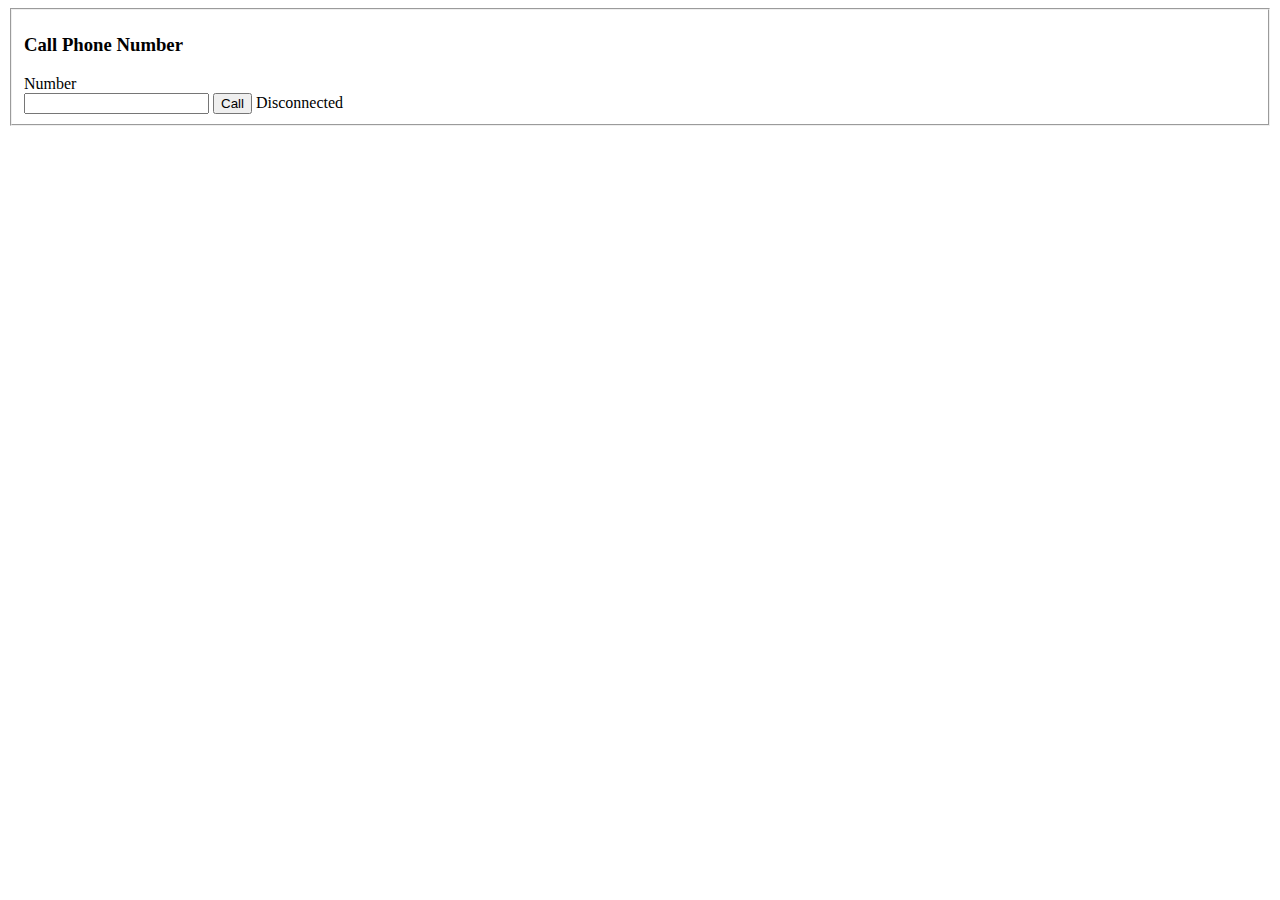
==== samples/callnumber/index.html @ a184aa64 "added link to CDN" ====
<html>
    <head>
        <meta content="text/html;charset=utf-8" http-equiv="Content-Type">
        <meta content="utf-8" http-equiv="encoding">
        <title>Sinch Calling SDK - SimpleCall Phone Number Sample</title>
        <script src="//cdn.sinch.com/latest/sinch.min.js"></script>
    </head>

    <body>
        <form>
            <fieldset>
                <h3>Call Phone Number</h3>
                <label for="to">Number</label><br>
                <input type="text" id="to">
                <button type="button" id="call">Call</button>
                <span id="status">Disconnected</span>
            </fieldset>
        </form>
        <script type="module" src="callnumber.js"></script>
    </body>
</html>
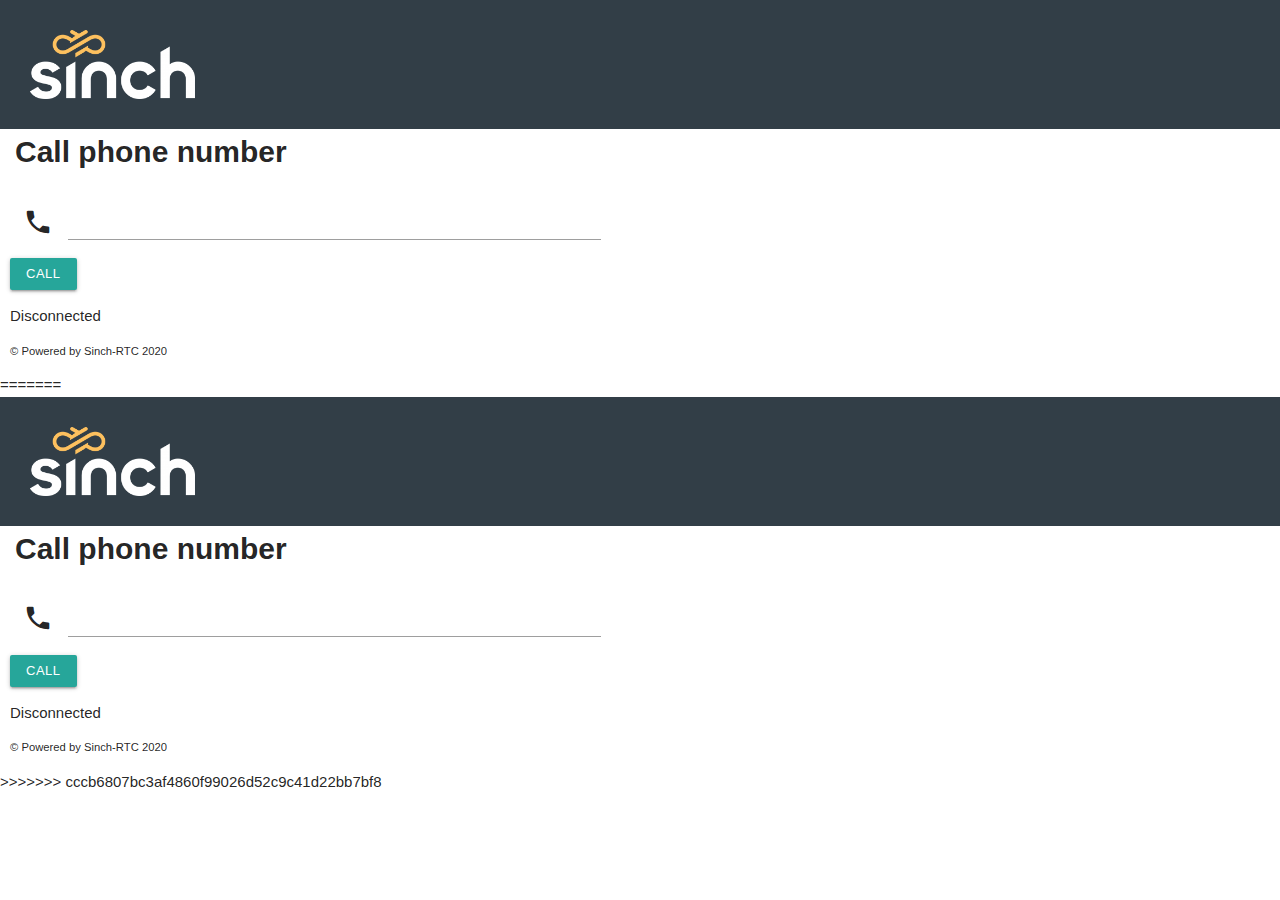
==== commit dd2a36de: "adjusted added both CDN and local during css testing" ====
--- a/samples/callnumber/index.html
+++ b/samples/callnumber/index.html
@@ -1,21 +1,70 @@
 <html>
-    <head>
-        <meta content="text/html;charset=utf-8" http-equiv="Content-Type">
-        <meta content="utf-8" http-equiv="encoding">
-        <title>Sinch Calling SDK - SimpleCall Phone Number Sample</title>
-        <script src="//cdn.sinch.com/latest/sinch.min.js"></script>
-    </head>
+<head>
+    <meta content="text/html;charset=utf-8" http-equiv="Content-Type">
+    <meta content="utf-8" http-equiv="encoding">
+    <title>Sinch Calling SDK - SimpleCall Phone Number Sample</title>
+    <!--Import Google Icon Font-->
+    <link href="https://fonts.googleapis.com/icon?family=Material+Icons" rel="stylesheet">
+    <link rel="stylesheet" href="https://cdnjs.cloudflare.com/ajax/libs/materialize/1.0.0/css/materialize.min.css">
+    <link rel="stylesheet" href="../style/sample.css">
+    <!--<script src="https://cdn.sinch.com/latest/sinch.min.js"></script>-->
+    <script src="../sinch-rtc-min.js"></script>
+</head>
+<body>
+    <div class="sinchbox">
+        <img width="165" height="69" src="../style/header-logo-300x125-1.png" alt="Sinch">
+    </div>
+                <span class="header">Call phone number</span>
+           </span>
+    <form>
+        <div class="input-box">
+            <div class="input-field">
+        <fieldset>
+                <i class="material-icons prefix">phone</i>
+                <input id="to" type="tel" class="validate">
+        </fieldset>
+        <button class="btn-small" id="call">Call</button>
+            </div>
+        <span id="status">Disconnected</span>
+        </div>
+    </form>
+    <p><span class="footer">&copy; Powered by Sinch-RTC 2020</span></p>
+    <script type="module" src="callnumber.js"></script>
+</body>
 
-    <body>
-        <form>
-            <fieldset>
-                <h3>Call Phone Number</h3>
-                <label for="to">Number</label><br>
-                <input type="text" id="to">
-                <button type="button" id="call">Call</button>
-                <span id="status">Disconnected</span>
-            </fieldset>
-        </form>
-        <script type="module" src="callnumber.js"></script>
-    </body>
+=======
+
+<head>
+    <meta content="text/html;charset=utf-8" http-equiv="Content-Type">
+    <meta content="utf-8" http-equiv="encoding">
+    <title>Sinch Calling SDK - SimpleCall Phone Number Sample</title>
+     <!--Import Google Icon Font-->
+      <link href="https://fonts.googleapis.com/icon?family=Material+Icons" rel="stylesheet">
+          <link rel="stylesheet" href="https://cdnjs.cloudflare.com/ajax/libs/materialize/1.0.0/css/materialize.min.css">
+    <link rel="stylesheet" href="../style/sample.css">
+    <script src="../sinch-rtc-min.js"></script>
+</head>
+<body>
+    <div class="sinchbox">
+        <img width="165" height="69" src="../style/header-logo-300x125-1.png" alt="Sinch">
+    </div>
+                <span class="header">Call phone number</span>
+           </span>
+    <form>
+        <div class="input-box">
+            <div class="input-field">
+        <fieldset>
+                <i class="material-icons prefix">phone</i>
+                <input id="to" type="tel" class="validate">
+        </fieldset>
+        <button class="btn-small" id="call">Call</button>
+            </div>
+        <span id="status">Disconnected</span>
+        </div>
+    </form>
+    <p><span class="footer">&copy; Powered by Sinch-RTC 2020</span></p>
+    <script type="module" src="callnumber.js"></script>
+</body>
+
+>>>>>>> cccb6807bc3af4860f99026d52c9c41d22bb7bf8
 </html>
--- a/samples/style/sample.css
+++ b/samples/style/sample.css
@@ -0,0 +1,48 @@
+body { 
+  margin: 0px;
+  padding: 0px;
+  font-family:  "Atlas Grotesk Web","Helvetica",sans-serif;
+  padding-bottom: 40px;
+  background-color: #ffffff;
+}
+
+form {
+  padding-left: 10px;
+}
+
+fieldset {
+  width: 600px;
+  border-style: none;
+}
+.material-icons {
+  padding-top: 10px;
+  font-size: 1.5rem;
+}
+
+.status {
+  padding-left: 10px;
+}
+
+.header {
+  font-family:  "Atlas Grotesk Web","Helvetica",sans-serif;
+  font-weight: 900;
+  font-size: 2rem;
+  padding-top: 15px;
+  padding-left: 15px;
+}
+
+.footer {
+  font-family:  "Atlas Grotesk Web","Helvetica",sans-serif;
+  font-size: 0.75rem;
+  padding-top: 10px;
+  padding-left: 10px;
+}
+
+.sinchbox {
+  padding-top: 30px;
+  padding-left: 30px;
+  padding-bottom: 20px;
+  width: 100%;
+  height: 15%;
+  background-color: #323e47!important;
+}
--- a/samples/style/sample.css
+++ b/samples/style/sample.css
@@ -0,0 +1,48 @@
+body { 
+  margin: 0px;
+  padding: 0px;
+  font-family:  "Atlas Grotesk Web","Helvetica",sans-serif;
+  padding-bottom: 40px;
+  background-color: #ffffff;
+}
+
+form {
+  padding-left: 10px;
+}
+
+fieldset {
+  width: 600px;
+  border-style: none;
+}
+.material-icons {
+  padding-top: 10px;
+  font-size: 1.5rem;
+}
+
+.status {
+  padding-left: 10px;
+}
+
+.header {
+  font-family:  "Atlas Grotesk Web","Helvetica",sans-serif;
+  font-weight: 900;
+  font-size: 2rem;
+  padding-top: 15px;
+  padding-left: 15px;
+}
+
+.footer {
+  font-family:  "Atlas Grotesk Web","Helvetica",sans-serif;
+  font-size: 0.75rem;
+  padding-top: 10px;
+  padding-left: 10px;
+}
+
+.sinchbox {
+  padding-top: 30px;
+  padding-left: 30px;
+  padding-bottom: 20px;
+  width: 100%;
+  height: 15%;
+  background-color: #323e47!important;
+}
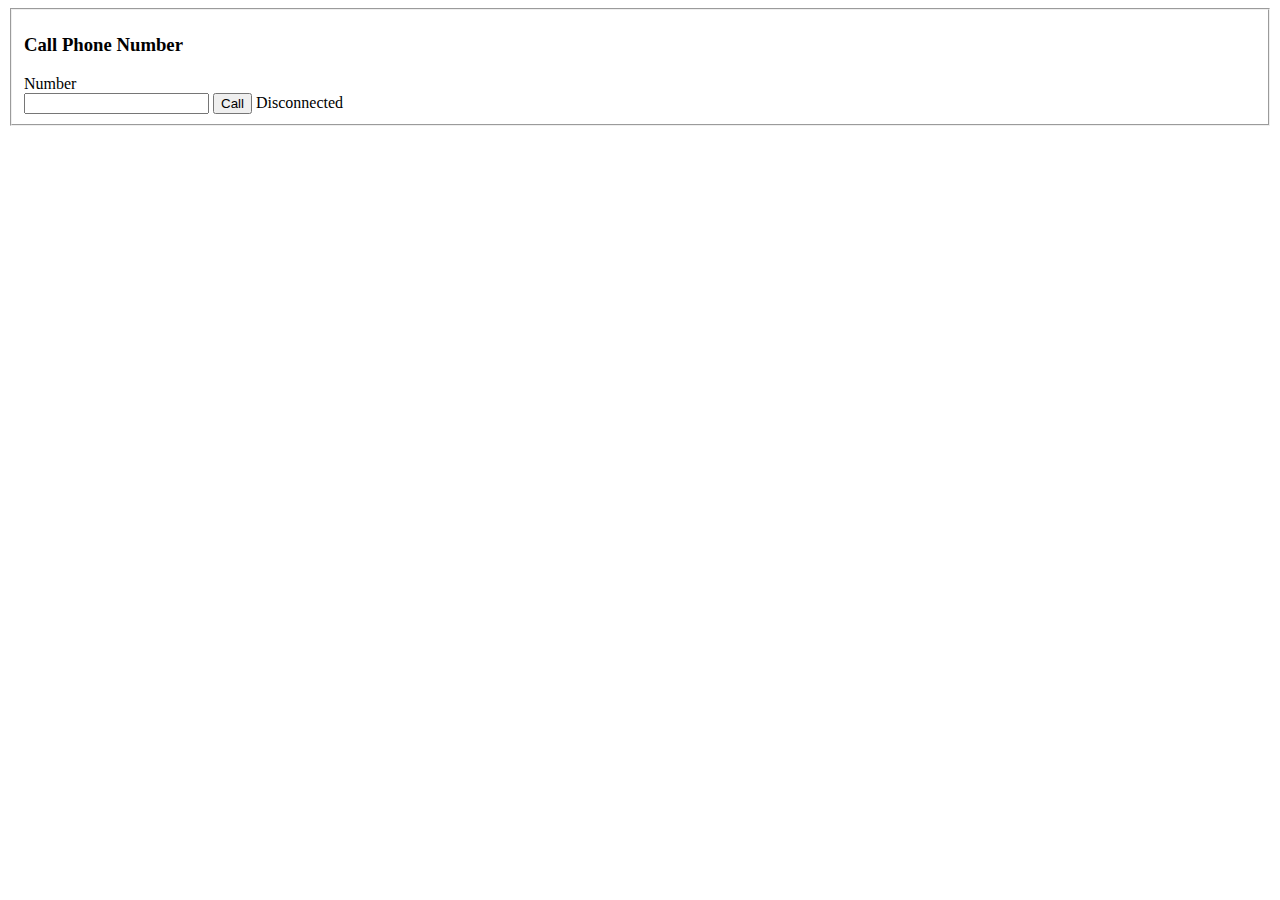
==== commit 0e274944: "added link to CDN" ====
--- a/samples/callnumber/index.html
+++ b/samples/callnumber/index.html
@@ -1,70 +1,21 @@
 <html>
-<head>
-    <meta content="text/html;charset=utf-8" http-equiv="Content-Type">
-    <meta content="utf-8" http-equiv="encoding">
-    <title>Sinch Calling SDK - SimpleCall Phone Number Sample</title>
-    <!--Import Google Icon Font-->
-    <link href="https://fonts.googleapis.com/icon?family=Material+Icons" rel="stylesheet">
-    <link rel="stylesheet" href="https://cdnjs.cloudflare.com/ajax/libs/materialize/1.0.0/css/materialize.min.css">
-    <link rel="stylesheet" href="../style/sample.css">
-    <!--<script src="https://cdn.sinch.com/latest/sinch.min.js"></script>-->
-    <script src="../sinch-rtc-min.js"></script>
-</head>
-<body>
-    <div class="sinchbox">
-        <img width="165" height="69" src="../style/header-logo-300x125-1.png" alt="Sinch">
-    </div>
-                <span class="header">Call phone number</span>
-           </span>
-    <form>
-        <div class="input-box">
-            <div class="input-field">
-        <fieldset>
-                <i class="material-icons prefix">phone</i>
-                <input id="to" type="tel" class="validate">
-        </fieldset>
-        <button class="btn-small" id="call">Call</button>
-            </div>
-        <span id="status">Disconnected</span>
-        </div>
-    </form>
-    <p><span class="footer">&copy; Powered by Sinch-RTC 2020</span></p>
-    <script type="module" src="callnumber.js"></script>
-</body>
+    <head>
+        <meta content="text/html;charset=utf-8" http-equiv="Content-Type">
+        <meta content="utf-8" http-equiv="encoding">
+        <title>Sinch Calling SDK - SimpleCall Phone Number Sample</title>
+        <script src="//cdn.sinch.com/latest/sinch-rtc-min.js"></script>
+    </head>
 
-=======
-
-<head>
-    <meta content="text/html;charset=utf-8" http-equiv="Content-Type">
-    <meta content="utf-8" http-equiv="encoding">
-    <title>Sinch Calling SDK - SimpleCall Phone Number Sample</title>
-     <!--Import Google Icon Font-->
-      <link href="https://fonts.googleapis.com/icon?family=Material+Icons" rel="stylesheet">
-          <link rel="stylesheet" href="https://cdnjs.cloudflare.com/ajax/libs/materialize/1.0.0/css/materialize.min.css">
-    <link rel="stylesheet" href="../style/sample.css">
-    <script src="../sinch-rtc-min.js"></script>
-</head>
-<body>
-    <div class="sinchbox">
-        <img width="165" height="69" src="../style/header-logo-300x125-1.png" alt="Sinch">
-    </div>
-                <span class="header">Call phone number</span>
-           </span>
-    <form>
-        <div class="input-box">
-            <div class="input-field">
-        <fieldset>
-                <i class="material-icons prefix">phone</i>
-                <input id="to" type="tel" class="validate">
-        </fieldset>
-        <button class="btn-small" id="call">Call</button>
-            </div>
-        <span id="status">Disconnected</span>
-        </div>
-    </form>
-    <p><span class="footer">&copy; Powered by Sinch-RTC 2020</span></p>
-    <script type="module" src="callnumber.js"></script>
-</body>
-
->>>>>>> cccb6807bc3af4860f99026d52c9c41d22bb7bf8
+    <body>
+        <form>
+            <fieldset>
+                <h3>Call Phone Number</h3>
+                <label for="to">Number</label><br>
+                <input type="text" id="to">
+                <button type="button" id="call">Call</button>
+                <span id="status">Disconnected</span>
+            </fieldset>
+        </form>
+        <script type="module" src="callnumber.js"></script>
+    </body>
 </html>
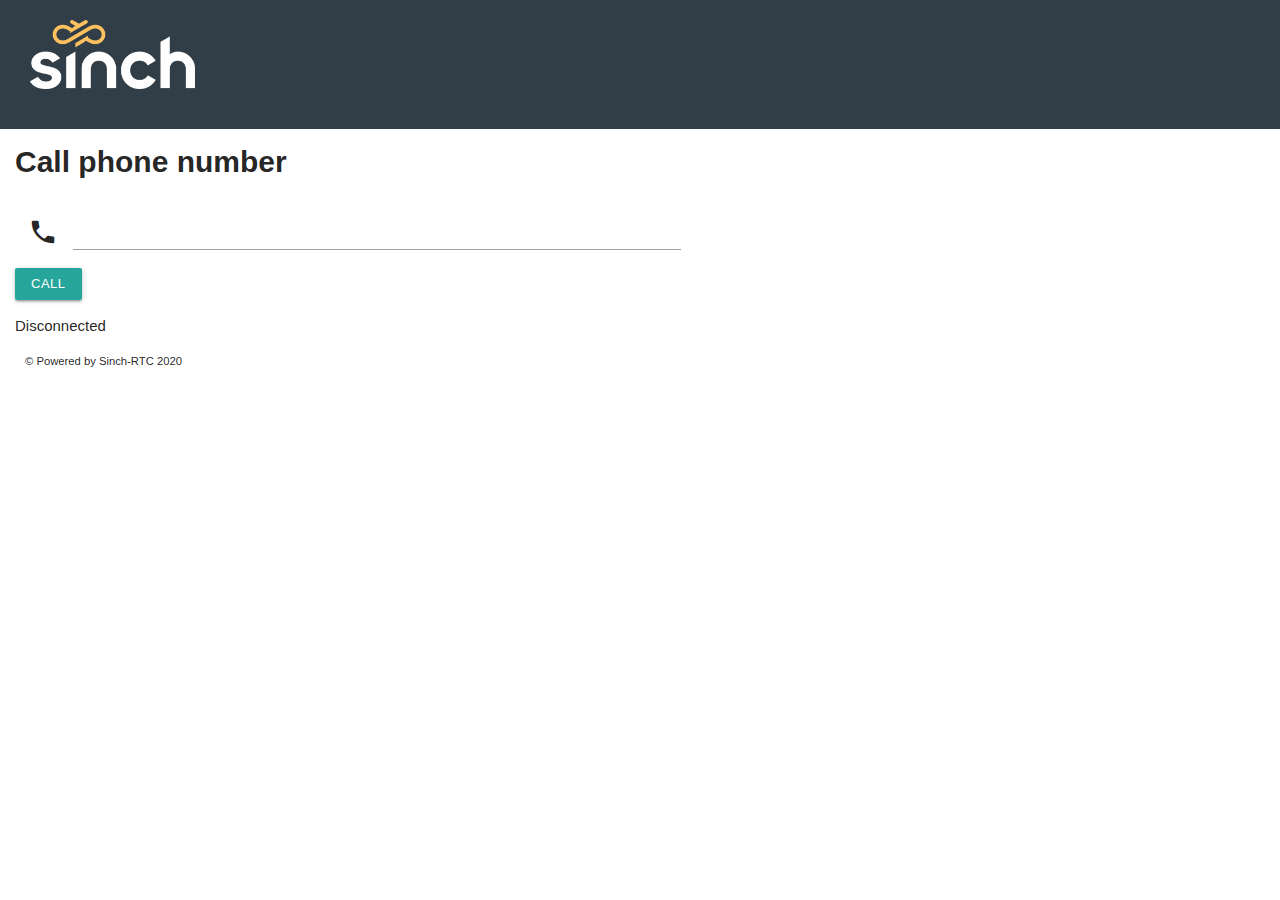
==== commit e7b51200: "further material styling and UI feeback" ====
--- a/samples/callnumber/index.html
+++ b/samples/callnumber/index.html
@@ -1,21 +1,37 @@
 <html>
-    <head>
-        <meta content="text/html;charset=utf-8" http-equiv="Content-Type">
-        <meta content="utf-8" http-equiv="encoding">
-        <title>Sinch Calling SDK - SimpleCall Phone Number Sample</title>
-        <script src="//cdn.sinch.com/latest/sinch-rtc-min.js"></script>
-    </head>
-
-    <body>
-        <form>
-            <fieldset>
-                <h3>Call Phone Number</h3>
-                <label for="to">Number</label><br>
-                <input type="text" id="to">
-                <button type="button" id="call">Call</button>
-                <span id="status">Disconnected</span>
-            </fieldset>
-        </form>
-        <script type="module" src="callnumber.js"></script>
-    </body>
+<head>
+    <meta content="text/html;charset=utf-8" http-equiv="Content-Type">
+    <meta content="utf-8" http-equiv="encoding">
+    <meta name="viewport" content="initial-scale=1.0, width=device-width">
+    <title>Sinch Calling SDK - SimpleCall Phone Number Sample</title>
+    <!--Import Google Icon Font-->
+    <link href="https://fonts.googleapis.com/icon?family=Material+Icons" rel="stylesheet">
+    <link rel="stylesheet" href="https://cdnjs.cloudflare.com/ajax/libs/materialize/1.0.0/css/materialize.min.css">
+    <link rel="stylesheet" href="../style/sample.css">
+    <script src="https://cdn.sinch.com/latest/sinch.min.js"></script>
+</head>
+<body>
+    <div class="sinchheader">
+        <img width="165" height="69" src="../style/header-logo-300x125-1.png" alt="Sinch">
+    </div>
+    <div class="sinchbody">
+    <span class="header">Call phone number</span>
+    <form>
+        <div class="input-box">
+            <div class="input-field">
+                <fieldset>
+                    <i class="material-icons prefix">phone</i>
+                    <input id="to" type="tel" class="validate">
+                </fieldset>
+                <button class="btn-small" id="call">Call</button>
+            </div>
+            <span id="status">Disconnected</span>
+        </div>
+    </form>
+    <p>
+        <span class="footer">&copy; Powered by Sinch-RTC 2020</span>
+    </p>
+    </div>
+    <script type="module" src="callnumber.js"></script>
+</body>
 </html>
--- a/samples/style/sample.css
+++ b/samples/style/sample.css
@@ -0,0 +1,71 @@
+body { 
+  margin: 0px;
+  padding: 0px;
+  font-family:  "Atlas Grotesk Web","Helvetica",sans-serif;
+  padding-bottom: 40px;
+  background-color: #ffffff;
+}
+
+fieldset {
+  width: 90%;
+  border-style: none;
+}
+
+video {
+  border-style: solid;
+}
+
+.material-icons {
+  padding-top: 10px;
+  font-size: 1.5rem;
+}
+
+.header {
+  font-family:  "Atlas Grotesk Web","Helvetica",sans-serif;
+  font-weight: 900;
+  font-size: 2rem;
+}
+
+.header_l1 {
+  font-family:  "Atlas Grotesk Web","Helvetica",sans-serif;
+  font-weight: 900;
+  font-size: 1.5rem;
+  padding-bottom: 5px; 
+}
+
+.footer {
+  font-family:  "Atlas Grotesk Web","Helvetica",sans-serif;
+  font-size: 0.75rem;
+  padding-top: 10px;
+  padding-left: 10px;
+}
+
+.sinchheader {
+  padding-top: 20px;
+  padding-left: 30px;
+  padding-bottom: 20px;
+  width: 100%;
+  height: 15%;
+  background-color: #323e47!important;
+}
+
+.sinchbody {
+  padding-top: 10px;
+  padding-right: 15px;
+  padding-left: 15px;
+  padding-bottom: 20px;
+  width: 100%;
+}
+
+.status {
+  padding-left: 10px;
+}
+
+.input-field {
+  width: 60%;
+}
+#videos-container {
+  padding-top: 30px;
+  padding-left: 15px;
+  padding-bottom: 20px;
+}
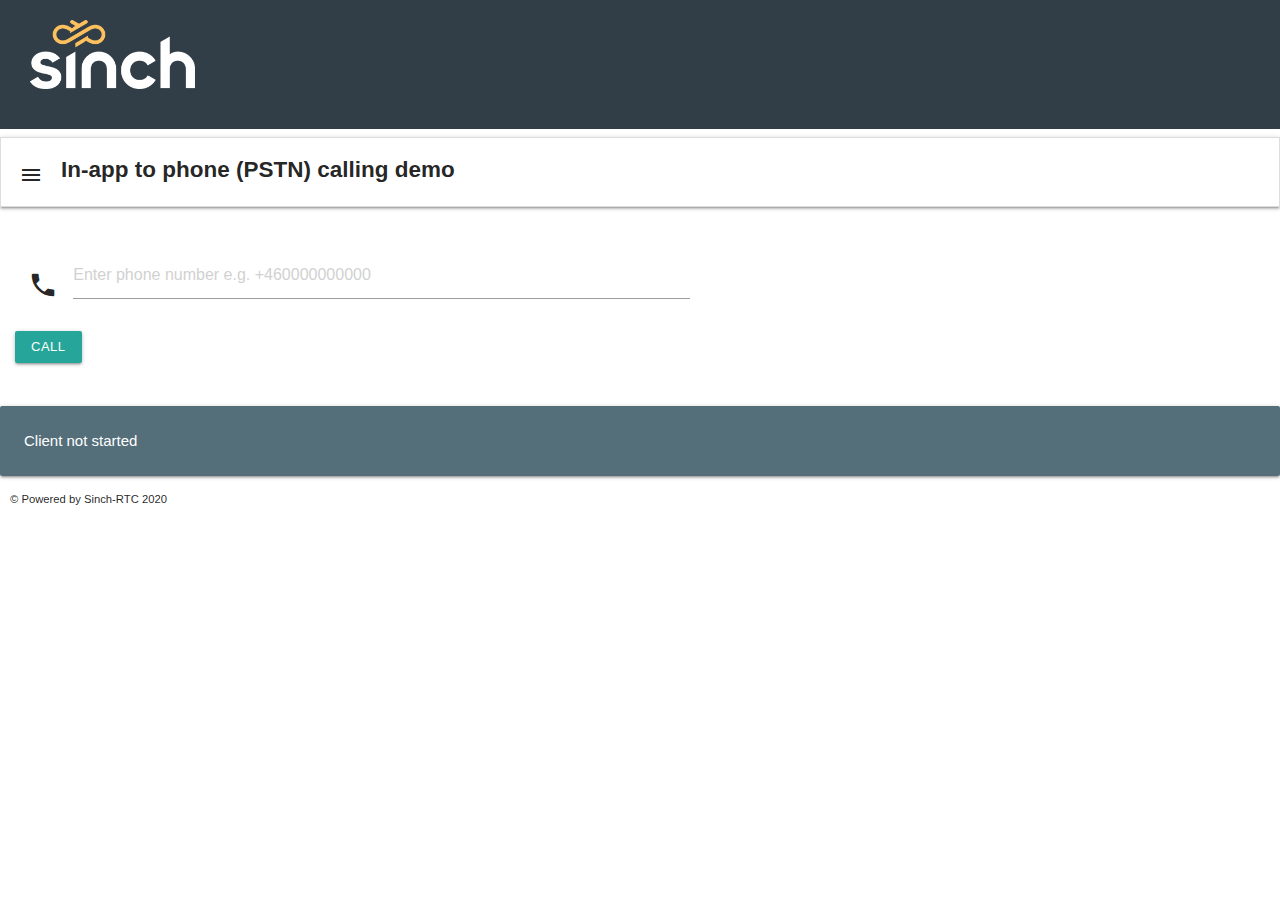
==== commit 673fbd3d: "css and js added to enrich demos" ====
--- a/samples/callnumber/index.html
+++ b/samples/callnumber/index.html
@@ -7,31 +7,55 @@
     <!--Import Google Icon Font-->
     <link href="https://fonts.googleapis.com/icon?family=Material+Icons" rel="stylesheet">
     <link rel="stylesheet" href="https://cdnjs.cloudflare.com/ajax/libs/materialize/1.0.0/css/materialize.min.css">
+    <script src="https://cdnjs.cloudflare.com/ajax/libs/materialize/1.0.0/js/materialize.min.js"></script>
     <link rel="stylesheet" href="../style/sample.css">
-    <script src="https://cdn.sinch.com/latest/sinch.min.js"></script>
+    <script src="https://cdn.sinch.com/latest/sinch-rtc-min.js"></script>
 </head>
 <body>
     <div class="sinchheader">
         <img width="165" height="69" src="../style/header-logo-300x125-1.png" alt="Sinch">
     </div>
+        <ul class="collapsible">
+            <li>
+                <div class="collapsible-header"><i class="material-icons">menu</i><span class="header_l1">In-app to phone (PSTN) calling demo</span> </div>
+                <div class="collapsible-body">
+                <ul class="collection">
+                    <li class="collection-item avatar">
+                        <i class="small material-icons circle green">phone</i>
+                        <span class="header_l1">Step One</span>
+                        <p>Enter a telephone number in <a href="https://en.wikipedia.org/wiki/E.164">E164</a> format </p>
+                        <a href="#!" class="secondary-content"></a>
+                    </li>
+                </ul>
+            </li>
+        </ul>
     <div class="sinchbody">
-    <span class="header">Call phone number</span>
-    <form>
-        <div class="input-box">
-            <div class="input-field">
-                <fieldset>
-                    <i class="material-icons prefix">phone</i>
-                    <input id="to" type="tel" class="validate">
-                </fieldset>
-                <button class="btn-small" id="call">Call</button>
+        <form>
+            <div class="input-box">
+                    <fieldset>
+                        <div class="input-field">
+                        <i class="material-icons prefix">phone</i>
+                        <input placeholder="Enter phone number e.g. +460000000000" id="to" type="text" >
+                        </div>
+                    </fieldset>
+                    <button class="btn-small" id="call">Call</button>
             </div>
-            <span id="status">Disconnected</span>
+        </form>
+    </div>
+        <div class="card blue-grey darken-1">
+            <div class="card-content white-text">
+                <div id="status">Client not started</div>
+            </div>
         </div>
-    </form>
     <p>
         <span class="footer">&copy; Powered by Sinch-RTC 2020</span>
     </p>
-    </div>
     <script type="module" src="callnumber.js"></script>
+    <script type="text/javascript" >
+     document.addEventListener('DOMContentLoaded', function() {
+        var elems = document.querySelectorAll('.collapsible');
+        var instances = M.Collapsible.init(elems, {});
+      });
+    </script>
 </body>
 </html>
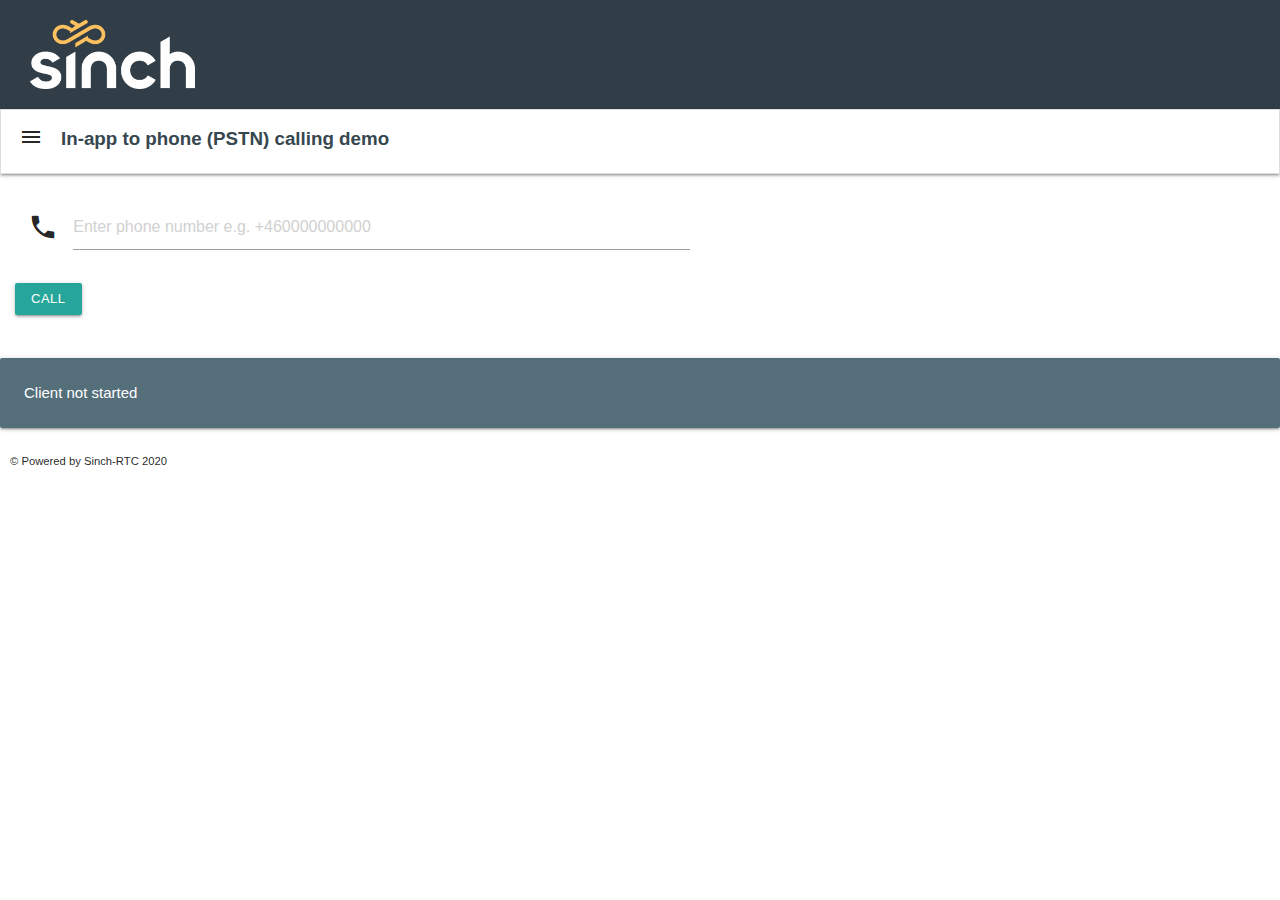
==== commit bb29d2fb: "semantic html + formatting" ====
--- a/samples/callnumber/index.html
+++ b/samples/callnumber/index.html
@@ -1,61 +1,58 @@
 <html>
-<head>
-    <meta content="text/html;charset=utf-8" http-equiv="Content-Type">
-    <meta content="utf-8" http-equiv="encoding">
-    <meta name="viewport" content="initial-scale=1.0, width=device-width">
-    <title>Sinch Calling SDK - SimpleCall Phone Number Sample</title>
-    <!--Import Google Icon Font-->
-    <link href="https://fonts.googleapis.com/icon?family=Material+Icons" rel="stylesheet">
-    <link rel="stylesheet" href="https://cdnjs.cloudflare.com/ajax/libs/materialize/1.0.0/css/materialize.min.css">
-    <script src="https://cdnjs.cloudflare.com/ajax/libs/materialize/1.0.0/js/materialize.min.js"></script>
-    <link rel="stylesheet" href="../style/sample.css">
-    <script src="https://cdn.sinch.com/latest/sinch-rtc-min.js"></script>
-</head>
-<body>
-    <div class="sinchheader">
-        <img width="165" height="69" src="../style/header-logo-300x125-1.png" alt="Sinch">
-    </div>
+    <head>
+        <meta content="text/html;charset=utf-8" http-equiv="Content-Type">
+        <meta content="utf-8" http-equiv="encoding">
+        <meta name="viewport" content="initial-scale=1.0, width=device-width">
+        <title>Sinch Calling SDK - SimpleCall Phone Number Sample</title>
+        <!--Import Google Icon Font-->
+        <link href="https://fonts.googleapis.com/icon?family=Material+Icons" rel="stylesheet">
+        <link rel="stylesheet" href="https://cdnjs.cloudflare.com/ajax/libs/materialize/1.0.0/css/materialize.min.css">
+        <script src="https://cdnjs.cloudflare.com/ajax/libs/materialize/1.0.0/js/materialize.min.js"></script>
+        <link rel="stylesheet" href="../style/sample.css">
+        <script src="https://cdn.sinch.com/latest/sinch-rtc-min.js"></script>
+    </head>
+    <body>
+        <header class="sinchheader">
+            <img width="165" height="69" src="../style/header-logo-300x125-1.png" alt="Sinch">
+        </header>
         <ul class="collapsible">
             <li>
-                <div class="collapsible-header"><i class="material-icons">menu</i><span class="header_l1">In-app to phone (PSTN) calling demo</span> </div>
+                <div class="collapsible-header"><i class="material-icons">menu</i><span class="header_l1">In-app to phone (PSTN) calling demo</span></div>
                 <div class="collapsible-body">
                 <ul class="collection">
                     <li class="collection-item avatar">
                         <i class="small material-icons circle green">phone</i>
                         <span class="header_l1">Step One</span>
-                        <p>Enter a telephone number in <a href="https://en.wikipedia.org/wiki/E.164">E164</a> format </p>
-                        <a href="#!" class="secondary-content"></a>
+                        <p>Enter a telephone number in <a href="https://en.wikipedia.org/wiki/E.164">E164</a> format</p>
                     </li>
                 </ul>
             </li>
         </ul>
-    <div class="sinchbody">
-        <form>
-            <div class="input-box">
+        <section class="sinchbody">
+            <form>
+                <div class="input-box">
                     <fieldset>
                         <div class="input-field">
-                        <i class="material-icons prefix">phone</i>
-                        <input placeholder="Enter phone number e.g. +460000000000" id="to" type="text" >
+                            <i class="material-icons prefix">phone</i>
+                            <input placeholder="Enter phone number e.g. +460000000000" id="to" type="tel" >
                         </div>
                     </fieldset>
                     <button class="btn-small" id="call">Call</button>
-            </div>
-        </form>
-    </div>
-        <div class="card blue-grey darken-1">
+                </div>
+            </form>
+        </section>
+        <section class="card blue-grey darken-1">
             <div class="card-content white-text">
                 <div id="status">Client not started</div>
             </div>
-        </div>
-    <p>
-        <span class="footer">&copy; Powered by Sinch-RTC 2020</span>
-    </p>
-    <script type="module" src="callnumber.js"></script>
-    <script type="text/javascript" >
-     document.addEventListener('DOMContentLoaded', function() {
-        var elems = document.querySelectorAll('.collapsible');
-        var instances = M.Collapsible.init(elems, {});
-      });
-    </script>
-</body>
+        </section>
+        <footer class="footer">&copy; Powered by Sinch-RTC 2020</footer>
+        <script type="module" src="callnumber.js"></script>
+        <script type="text/javascript" >
+            document.addEventListener('DOMContentLoaded', function() {
+                var elems = document.querySelectorAll('.collapsible');
+                var instances = M.Collapsible.init(elems, {});
+            });
+        </script>
+    </body>
 </html>
--- a/samples/style/sample.css
+++ b/samples/style/sample.css
@@ -1,4 +1,4 @@
-body { 
+body {
   margin: 0px;
   padding: 0px;
   font-family:  "Atlas Grotesk Web","Helvetica",sans-serif;
@@ -16,20 +16,18 @@
 }
 
 .material-icons {
-  padding-top: 10px;
   font-size: 1.5rem;
 }
 
 .header {
-  font-family:  "Atlas Grotesk Web","Helvetica",sans-serif;
   font-weight: 900;
   font-size: 2rem;
 }
 
 .header_l1 {
-  font-family:  "Atlas Grotesk Web","Helvetica",sans-serif;
   font-weight: 900;
-  font-size: 1.5rem;
+  font-size: 1.25rem;
+  color: #37474f;
   padding-bottom: 5px; 
 }
 
@@ -45,7 +43,6 @@
   padding-left: 30px;
   padding-bottom: 20px;
   width: 100%;
-  height: 15%;
   background-color: #323e47!important;
 }
 
@@ -64,6 +61,18 @@
 .input-field {
   width: 60%;
 }
+
+.collapsible {
+  border-top: 1px solid #ddd;
+  border-right: 1px solid #ddd;
+  border-left: 1px solid #ddd;
+  margin: 0rem;
+}
+
+.collapsible-body {
+  padding: 0rem;
+}
+
 #videos-container {
   padding-top: 30px;
   padding-left: 15px;
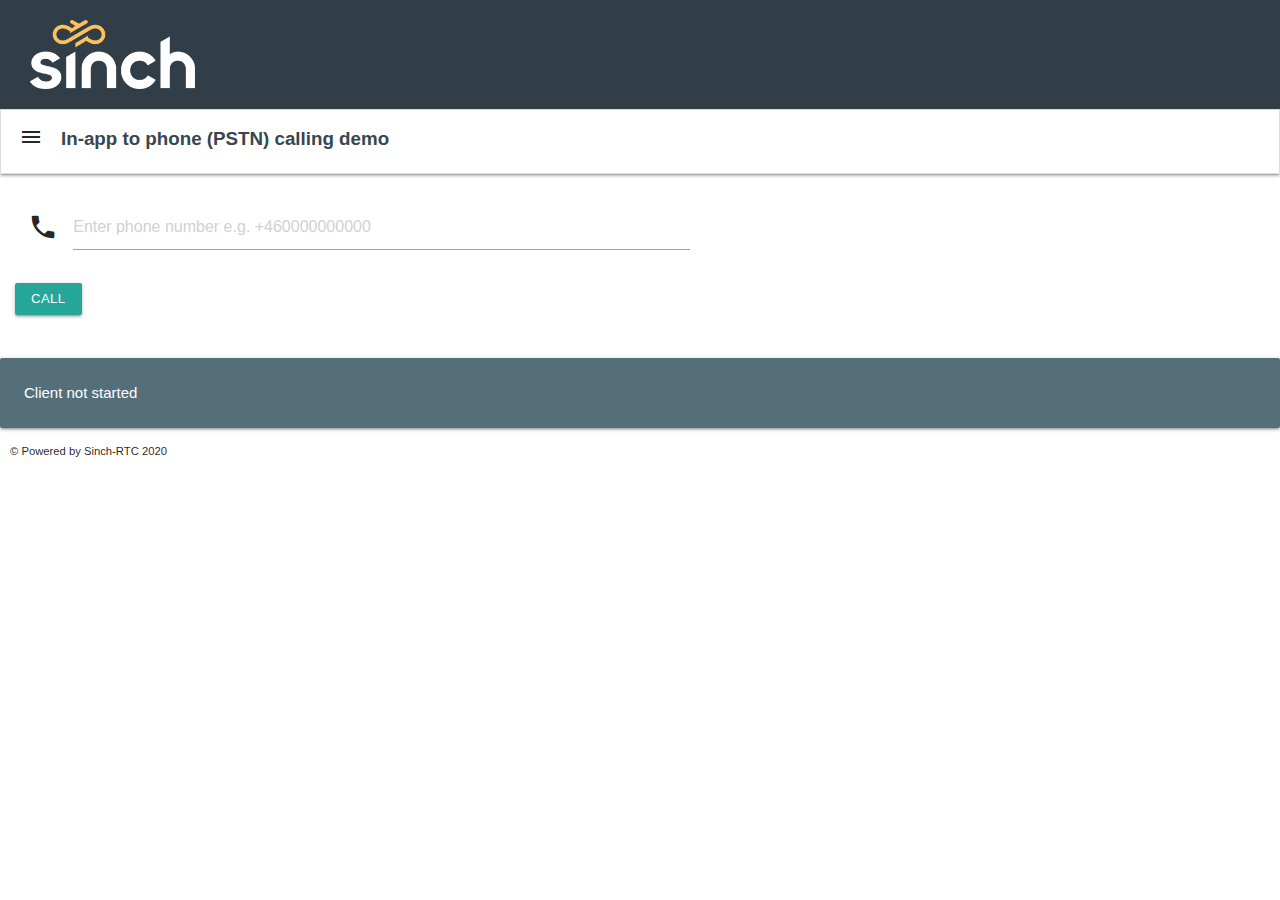
==== commit 44cd1e1e: "css and usability additions" ====
--- a/samples/callnumber/index.html
+++ b/samples/callnumber/index.html
@@ -1,58 +1,61 @@
 <html>
-    <head>
-        <meta content="text/html;charset=utf-8" http-equiv="Content-Type">
-        <meta content="utf-8" http-equiv="encoding">
-        <meta name="viewport" content="initial-scale=1.0, width=device-width">
-        <title>Sinch Calling SDK - SimpleCall Phone Number Sample</title>
-        <!--Import Google Icon Font-->
-        <link href="https://fonts.googleapis.com/icon?family=Material+Icons" rel="stylesheet">
-        <link rel="stylesheet" href="https://cdnjs.cloudflare.com/ajax/libs/materialize/1.0.0/css/materialize.min.css">
-        <script src="https://cdnjs.cloudflare.com/ajax/libs/materialize/1.0.0/js/materialize.min.js"></script>
-        <link rel="stylesheet" href="../style/sample.css">
-        <script src="https://cdn.sinch.com/latest/sinch-rtc-min.js"></script>
-    </head>
-    <body>
-        <header class="sinchheader">
-            <img width="165" height="69" src="../style/header-logo-300x125-1.png" alt="Sinch">
-        </header>
+<head>
+    <meta content="text/html;charset=utf-8" http-equiv="Content-Type">
+    <meta content="utf-8" http-equiv="encoding">
+    <meta name="viewport" content="initial-scale=1.0, width=device-width">
+    <title>Sinch Calling SDK - SimpleCall Phone Number Sample</title>
+    <!--Import Google Icon Font-->
+    <link rel="stylesheet" href="https://fonts.googleapis.com/icon?family=Material+Icons" rel="stylesheet">
+    <link rel="stylesheet" href="https://cdnjs.cloudflare.com/ajax/libs/materialize/1.0.0/css/materialize.min.css">
+    <link rel="stylesheet" href="../style/sample.css">
+    <script src="https://cdnjs.cloudflare.com/ajax/libs/materialize/1.0.0/js/materialize.min.js"></script>
+    <script src="https://cdn.sinch.com/latest/sinch-rtc-min.js"></script>
+</head>
+<body>
+    <div class="sinchheader">
+        <img width="165" height="69" src="../style/header-logo-300x125-1.png" alt="Sinch">
+    </div>
         <ul class="collapsible">
             <li>
-                <div class="collapsible-header"><i class="material-icons">menu</i><span class="header_l1">In-app to phone (PSTN) calling demo</span></div>
+                <div class="collapsible-header"><i class="material-icons">menu</i><span class="header_l1">In-app to phone (PSTN) calling demo</span> </div>
                 <div class="collapsible-body">
                 <ul class="collection">
                     <li class="collection-item avatar">
                         <i class="small material-icons circle green">phone</i>
                         <span class="header_l1">Step One</span>
-                        <p>Enter a telephone number in <a href="https://en.wikipedia.org/wiki/E.164">E164</a> format</p>
+                        <p>Enter a telephone number in <a href="https://en.wikipedia.org/wiki/E.164">E164</a> format </p>
+                        <a href="#!" class="secondary-content"></a>
                     </li>
                 </ul>
             </li>
         </ul>
-        <section class="sinchbody">
-            <form>
-                <div class="input-box">
+    <div class="sinchbody">
+        <form>
+            <div class="input-box">
                     <fieldset>
                         <div class="input-field">
-                            <i class="material-icons prefix">phone</i>
-                            <input placeholder="Enter phone number e.g. +460000000000" id="to" type="tel" >
+                        <i class="material-icons prefix">phone</i>
+                        <input placeholder="Enter phone number e.g. +460000000000" id="to" type="text" >
                         </div>
                     </fieldset>
                     <button class="btn-small" id="call">Call</button>
-                </div>
-            </form>
-        </section>
-        <section class="card blue-grey darken-1">
+            </div>
+        </form>
+    </div>
+        <div class="card blue-grey darken-1">
             <div class="card-content white-text">
                 <div id="status">Client not started</div>
             </div>
-        </section>
-        <footer class="footer">&copy; Powered by Sinch-RTC 2020</footer>
-        <script type="module" src="callnumber.js"></script>
-        <script type="text/javascript" >
-            document.addEventListener('DOMContentLoaded', function() {
-                var elems = document.querySelectorAll('.collapsible');
-                var instances = M.Collapsible.init(elems, {});
-            });
-        </script>
-    </body>
+        </div>
+    <p>
+        <span class="footer">&copy; Powered by Sinch-RTC 2020</span>
+    </p>
+    <script type="module" src="callnumber.js"></script>
+    <script type="text/javascript" >
+     document.addEventListener('DOMContentLoaded', function() {
+        var elems = document.querySelectorAll('.collapsible');
+        var instances = M.Collapsible.init(elems, {});
+      });
+    </script>
+</body>
 </html>
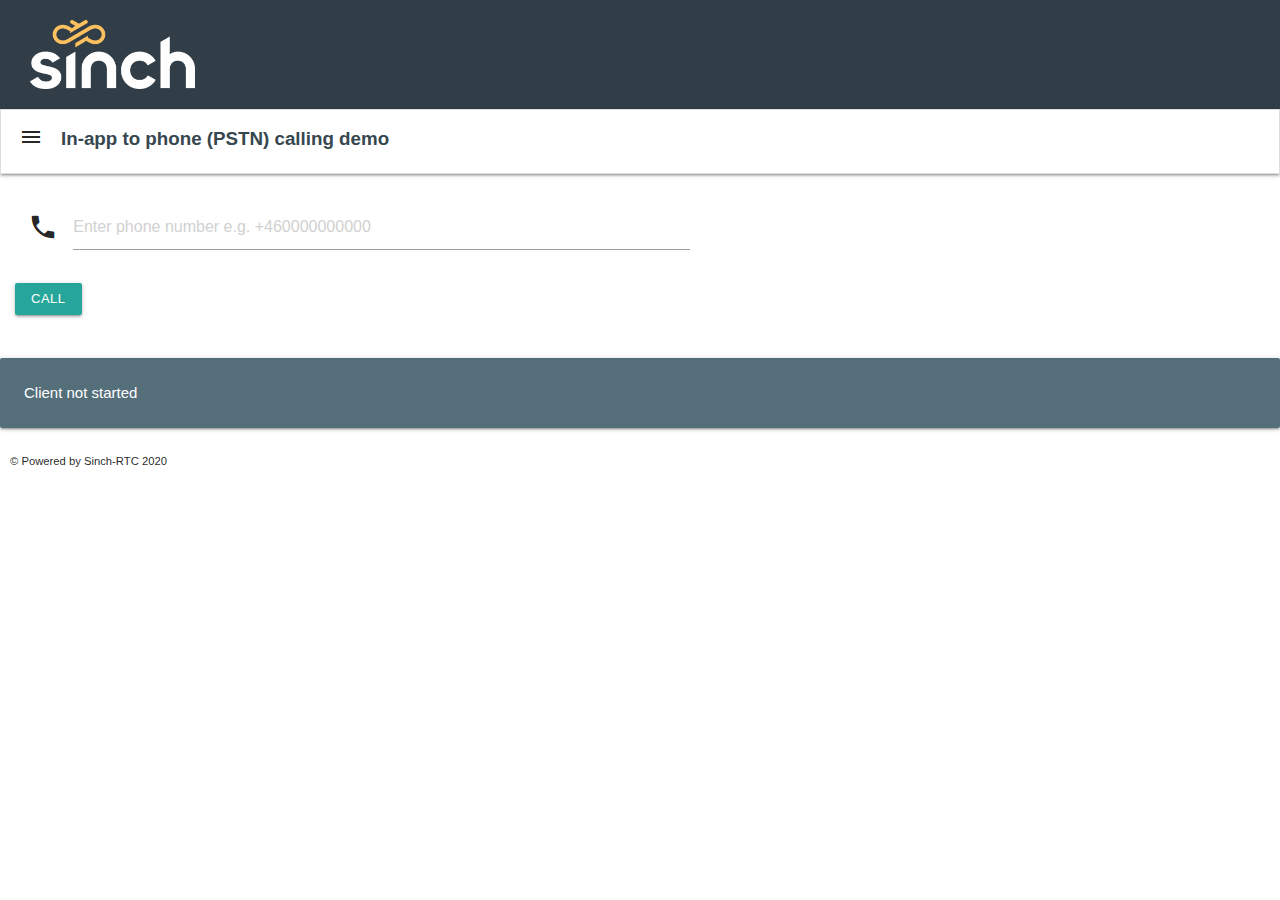
==== commit 591466df: "Merge pull request #4 from sinch/demo-css" ====
--- a/samples/callnumber/index.html
+++ b/samples/callnumber/index.html
@@ -1,61 +1,58 @@
 <html>
-<head>
-    <meta content="text/html;charset=utf-8" http-equiv="Content-Type">
-    <meta content="utf-8" http-equiv="encoding">
-    <meta name="viewport" content="initial-scale=1.0, width=device-width">
-    <title>Sinch Calling SDK - SimpleCall Phone Number Sample</title>
-    <!--Import Google Icon Font-->
-    <link rel="stylesheet" href="https://fonts.googleapis.com/icon?family=Material+Icons" rel="stylesheet">
-    <link rel="stylesheet" href="https://cdnjs.cloudflare.com/ajax/libs/materialize/1.0.0/css/materialize.min.css">
-    <link rel="stylesheet" href="../style/sample.css">
-    <script src="https://cdnjs.cloudflare.com/ajax/libs/materialize/1.0.0/js/materialize.min.js"></script>
-    <script src="https://cdn.sinch.com/latest/sinch-rtc-min.js"></script>
-</head>
-<body>
-    <div class="sinchheader">
-        <img width="165" height="69" src="../style/header-logo-300x125-1.png" alt="Sinch">
-    </div>
+    <head>
+        <meta content="text/html;charset=utf-8" http-equiv="Content-Type">
+        <meta content="utf-8" http-equiv="encoding">
+        <meta name="viewport" content="initial-scale=1.0, width=device-width">
+        <title>Sinch Calling SDK - SimpleCall Phone Number Sample</title>
+        <!--Import Google Icon Font-->
+        <link href="https://fonts.googleapis.com/icon?family=Material+Icons" rel="stylesheet">
+        <link rel="stylesheet" href="https://cdnjs.cloudflare.com/ajax/libs/materialize/1.0.0/css/materialize.min.css">
+        <script src="https://cdnjs.cloudflare.com/ajax/libs/materialize/1.0.0/js/materialize.min.js"></script>
+        <link rel="stylesheet" href="../style/sample.css">
+        <script src="https://cdn.sinch.com/latest/sinch-rtc-min.js"></script>
+    </head>
+    <body>
+        <header class="sinchheader">
+            <img width="165" height="69" src="../style/header-logo-300x125-1.png" alt="Sinch">
+        </header>
         <ul class="collapsible">
             <li>
-                <div class="collapsible-header"><i class="material-icons">menu</i><span class="header_l1">In-app to phone (PSTN) calling demo</span> </div>
+                <div class="collapsible-header"><i class="material-icons">menu</i><span class="header_l1">In-app to phone (PSTN) calling demo</span></div>
                 <div class="collapsible-body">
                 <ul class="collection">
                     <li class="collection-item avatar">
                         <i class="small material-icons circle green">phone</i>
                         <span class="header_l1">Step One</span>
-                        <p>Enter a telephone number in <a href="https://en.wikipedia.org/wiki/E.164">E164</a> format </p>
-                        <a href="#!" class="secondary-content"></a>
+                        <p>Enter a telephone number in <a href="https://en.wikipedia.org/wiki/E.164">E164</a> format</p>
                     </li>
                 </ul>
             </li>
         </ul>
-    <div class="sinchbody">
-        <form>
-            <div class="input-box">
+        <section class="sinchbody">
+            <form>
+                <div class="input-box">
                     <fieldset>
                         <div class="input-field">
-                        <i class="material-icons prefix">phone</i>
-                        <input placeholder="Enter phone number e.g. +460000000000" id="to" type="text" >
+                            <i class="material-icons prefix">phone</i>
+                            <input placeholder="Enter phone number e.g. +460000000000" id="to" type="tel" >
                         </div>
                     </fieldset>
                     <button class="btn-small" id="call">Call</button>
-            </div>
-        </form>
-    </div>
-        <div class="card blue-grey darken-1">
+                </div>
+            </form>
+        </section>
+        <section class="card blue-grey darken-1">
             <div class="card-content white-text">
                 <div id="status">Client not started</div>
             </div>
-        </div>
-    <p>
-        <span class="footer">&copy; Powered by Sinch-RTC 2020</span>
-    </p>
-    <script type="module" src="callnumber.js"></script>
-    <script type="text/javascript" >
-     document.addEventListener('DOMContentLoaded', function() {
-        var elems = document.querySelectorAll('.collapsible');
-        var instances = M.Collapsible.init(elems, {});
-      });
-    </script>
-</body>
+        </section>
+        <footer class="footer">&copy; Powered by Sinch-RTC 2020</footer>
+        <script type="module" src="callnumber.js"></script>
+        <script type="text/javascript" >
+            document.addEventListener('DOMContentLoaded', function() {
+                var elems = document.querySelectorAll('.collapsible');
+                var instances = M.Collapsible.init(elems, {});
+            });
+        </script>
+    </body>
 </html>
